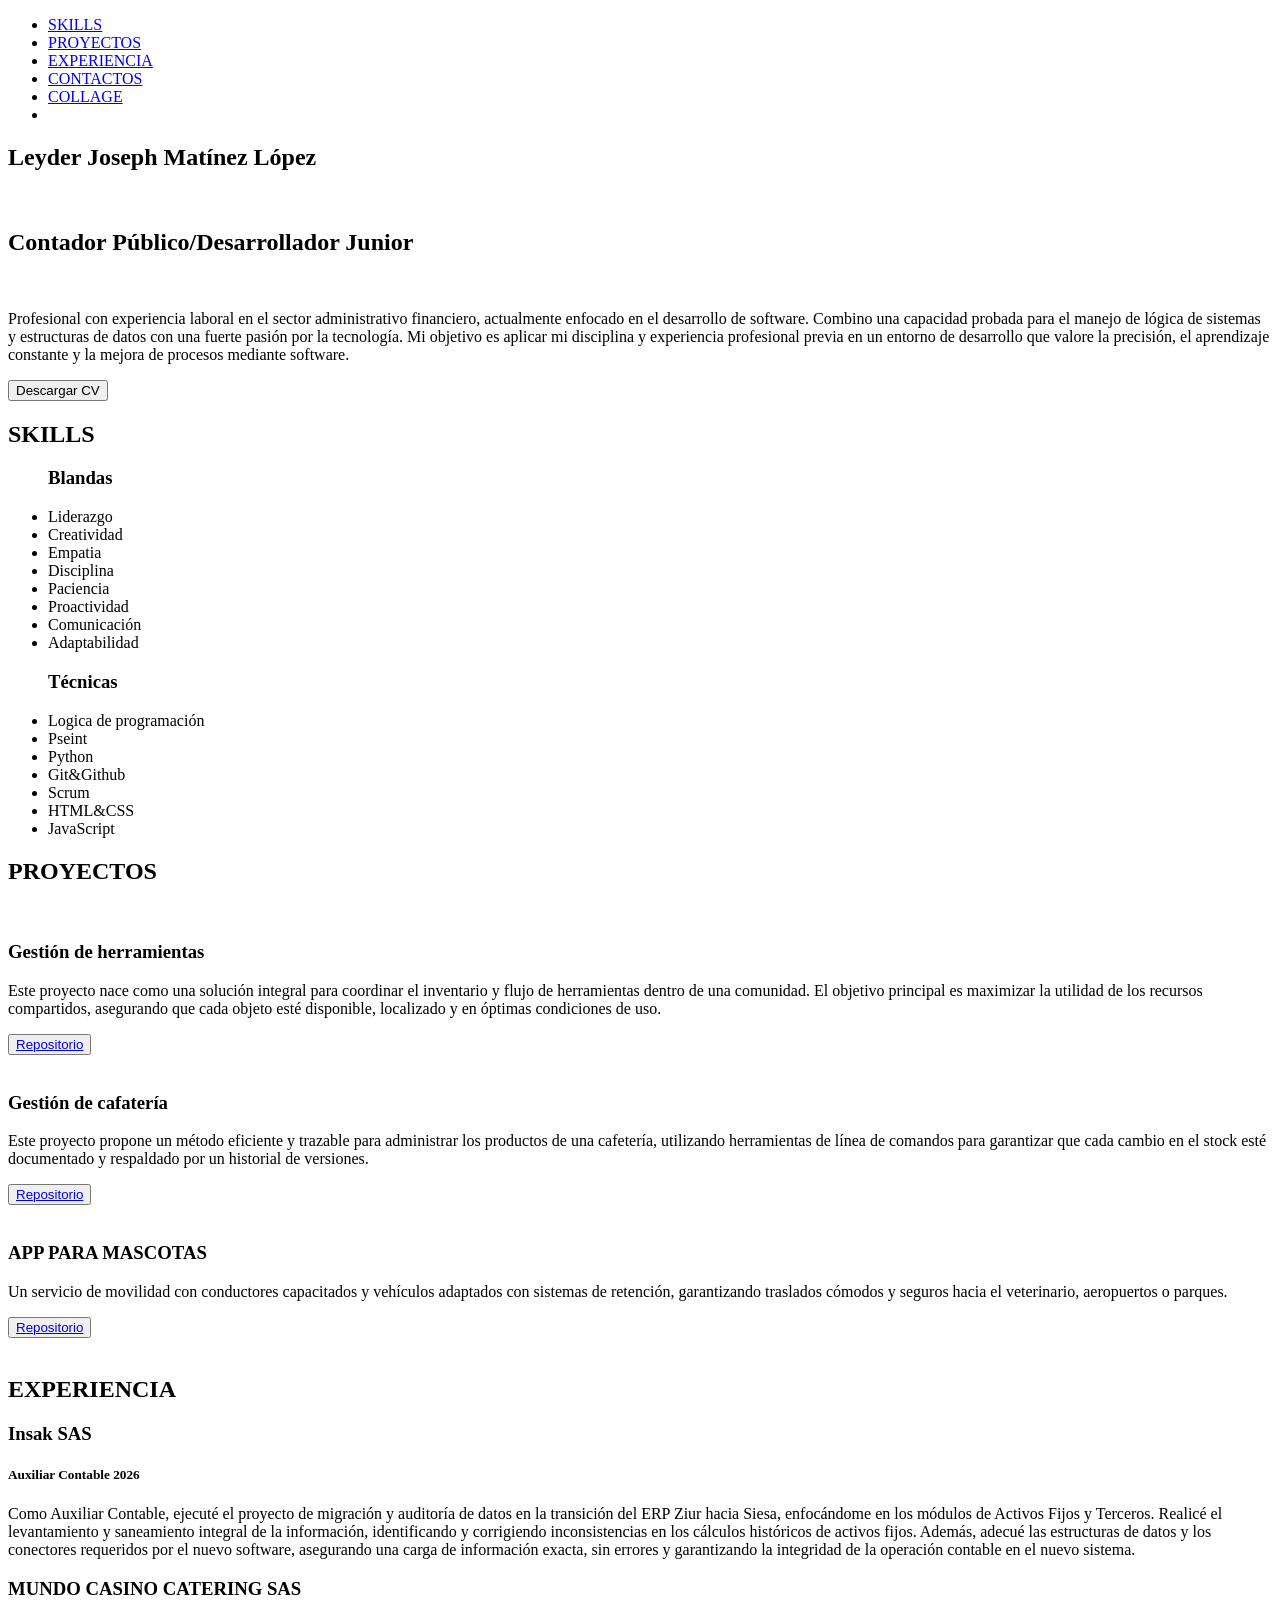
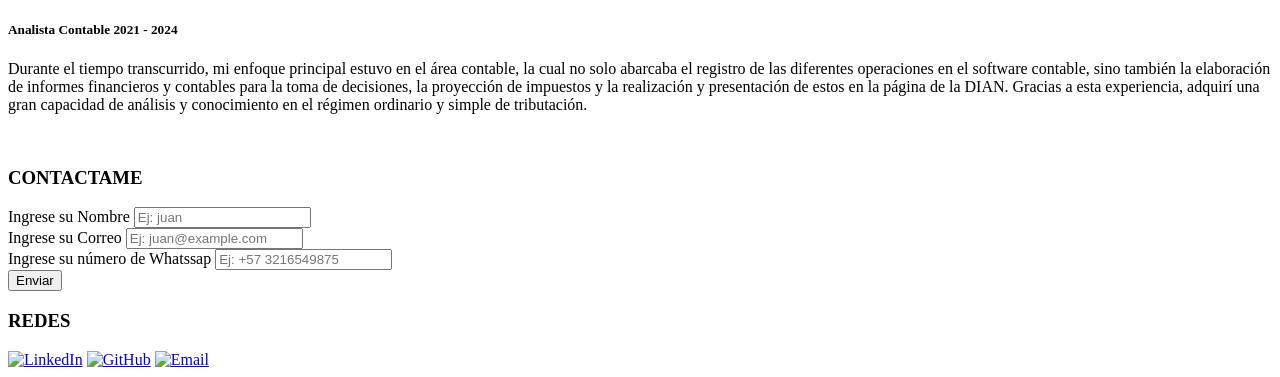
==== HTML + CSS/PORTAFOLIO/index.html @ a585e869 "primer" ====
<!DOCTYPE html>
<html lang="en">
<head>
    <meta charset="UTF-8">
    <meta name="viewport" content="width=device-width, initial-scale=1.0">
    <link rel="stylesheet" href="/style.css">
    <title>PORTAFOLIO</title>
</head>
<body>
    <header>
        <nav>
            <ul>
                <li><a class="a-encabezado" href="#SKILLS">SKILLS</a></li>
                <li><a class="a-encabezado" href="#PROYECTOS">PROYECTOS</a></li>
                <li><a class="a-encabezado" href="#EXPERIENCIA">EXPERIENCIA</a></li>
                <li><a class="a-encabezado" href="#CONTACTOS">CONTACTOS</a></li>
                <li><a class="a-encabezado" href="/COLLAGE.html" target=blank>COLLAGE</a><li>
            </ul>
        </nav>
    </header>

    <main>
        <section id="SOBRE-MI">
            <div>
                <h1>Leyder Joseph Matínez López</h1>
                <img id="IMG-PERFIL" src="/IMAGEN CV.jpg" alt="">
            </div>
            <div>
                <h2>Contador Público/Desarrollador Junior</h2>
                <br>
                <p>Profesional con experiencia laboral en el sector administrativo
                financiero, actualmente enfocado en el desarrollo de software.
                Combino una capacidad probada para el manejo de lógica de
                sistemas y estructuras de datos con una fuerte pasión por la
                tecnología. Mi objetivo es aplicar mi disciplina y experiencia
                profesional previa en un entorno de desarrollo que valore la
                precisión, el aprendizaje constante y la mejora de procesos
                mediante software.</p>
                <button>Descargar CV</button>
            </div>
        </section>
        <section id="SKILLS">
            <h2>SKILLS</h2>
            <article id="BLANDAS">
                <ul>   
                    <h3>Blandas</h3>
                    <li>Liderazgo</li>
                    <li>Creatividad</li>
                    <li>Empatia</li>
                    <li>Disciplina</li>
                    <li>Paciencia</li>
                    <li>Proactividad</li>
                    <li>Comunicación</li>
                    <li>Adaptabilidad</li>
                </ul>
            </article>
            <article id="TECNICAS"> 
                <ul>
                    <h3>Técnicas</h3>
                    <li>Logica de programación</li>
                    <li>Pseint</li>
                    <li>Python</li>
                    <li>Git&Github</li>
                    <li>Scrum</li>
                    <li>HTML&CSS</li>
                    <li>JavaScript</li>
                </ul>
            </article>
        </section>
        <section id="PROYECTOS">
            <h2>PROYECTOS</h2>
            <article>
                <img class="img-proyectos" src="/HERRAMIENTAS.jpg" alt="">
                <h3>Gestión de herramientas</h3>
                <p>Este proyecto nace como una solución integral para coordinar el inventario y flujo de herramientas dentro de una comunidad. El objetivo principal es maximizar la utilidad de los recursos compartidos, asegurando que cada objeto esté disponible, localizado y en óptimas condiciones de uso.</p>
                <button> <a href="https://github.com/LeyderJoseph/proyecto_herramientas.git" target="_blank">Repositorio</a></button>
            </article>
            <article>
                <img  class="img-proyectos" src="/CAFETERIA.jpg" alt="">
                <h3>Gestión de cafatería</h3>
                <p>Este proyecto propone un método eficiente y trazable para administrar los productos de una cafetería, utilizando herramientas de línea de comandos para garantizar que cada cambio en el stock esté documentado y respaldado por un historial de versiones.</p>
                <button> <a href="https://github.com/LeyderJoseph/Proyecto_gestionar_cafeteria.git" target="_blank">Repositorio</a></button>
            </article>
            <article>
                <img  class="img-proyectos" src="/MASCOTAS.jpg" alt="">
                <h3>APP PARA MASCOTAS </h3>
                <p>Un servicio de movilidad con conductores capacitados y vehículos adaptados con sistemas de retención, garantizando traslados cómodos y seguros hacia el veterinario, aeropuertos o parques.</p>
                <button> <a href="https://github.com/LeyderJoseph/app_mascotas.git" target="_blank">Repositorio</a></button>
            </article>
        </section>
        <br>
        <section id="EXPERIENCIA">
            <h2>EXPERIENCIA</h2>
            <article id="insak">
                <h3> Insak SAS </h3>
                <h5>Auxiliar Contable 2026</h5>
                <p>Como Auxiliar Contable, ejecuté el proyecto de migración y
                auditoría de datos en la transición del ERP Ziur hacia Siesa,
                enfocándome en los módulos de Activos Fijos y Terceros. Realicé el
                levantamiento y saneamiento integral de la información,
                identificando y corrigiendo inconsistencias en los cálculos
                históricos de activos fijos. Además, adecué las estructuras de datos y
                los conectores requeridos por el nuevo software, asegurando una
                carga de información exacta, sin errores y garantizando la
                integridad de la operación contable en el nuevo sistema.</p>
            </article>
            <article id="casino">
                <h3>MUNDO CASINO CATERING SAS </h3>
                <h5>Analista Contable 2021 - 2024</h5>
                <p>Durante el tiempo transcurrido, mi enfoque principal estuvo en el
                área contable, la cual no solo abarcaba el registro de las diferentes
                operaciones en el software contable, sino también la elaboración de
                informes financieros y contables para la toma de decisiones, la
                proyección de impuestos y la realización y presentación de estos en
                la página de la DIAN. Gracias a esta experiencia, adquirí una gran
                capacidad de análisis y conocimiento en el régimen ordinario y
                simple de tributación. </p>
            </article>
        </section>
        <br>
        <section id="CONTACTOS">
            <div class="contactos-container">
                <div id="CONTACTAME">
                    <h3>CONTACTAME</h3>
                    <label for="txt-nombre">Ingrese su Nombre</label>
                    <input id="text-nombre" type="text" placeholder="Ej: juan">
                    <br>
                    <label for="txt-email">Ingrese su Correo</label>
                    <input type="email" id="txt-email" placeholder="Ej: juan@example.com">
                    <br>
                    <label for="input-telefono">Ingrese su número de  Whatssap</label>
                    <input type="telegono" id="input-telefono" placeholder="Ej: +57 3216549875">
                    <br>
                    <input type="submit" value="Enviar">
                </div>
                <div id="REDES">
                    <h3>REDES</h3>
                    <div class="social-links">
                        <a href="https://www.linkedin.com/in/leyderjm/" target="_blank"><img class="img-redes" src="/linkedin.png" alt="LinkedIn"></a>
                        <a href="https://github.com/LeyderJoseph" target="_blank"><img class="img-redes" src="/github.png" alt="GitHub"></a>
                        <a href="mailto:leyder-joseph.13@hotmail.es"><img class="img-redes" src="/microsoft-outlook.png" alt="Email"></a>
                    </div> 
                </div>
            </div>
        </section>
    </main>
</body>
</html>
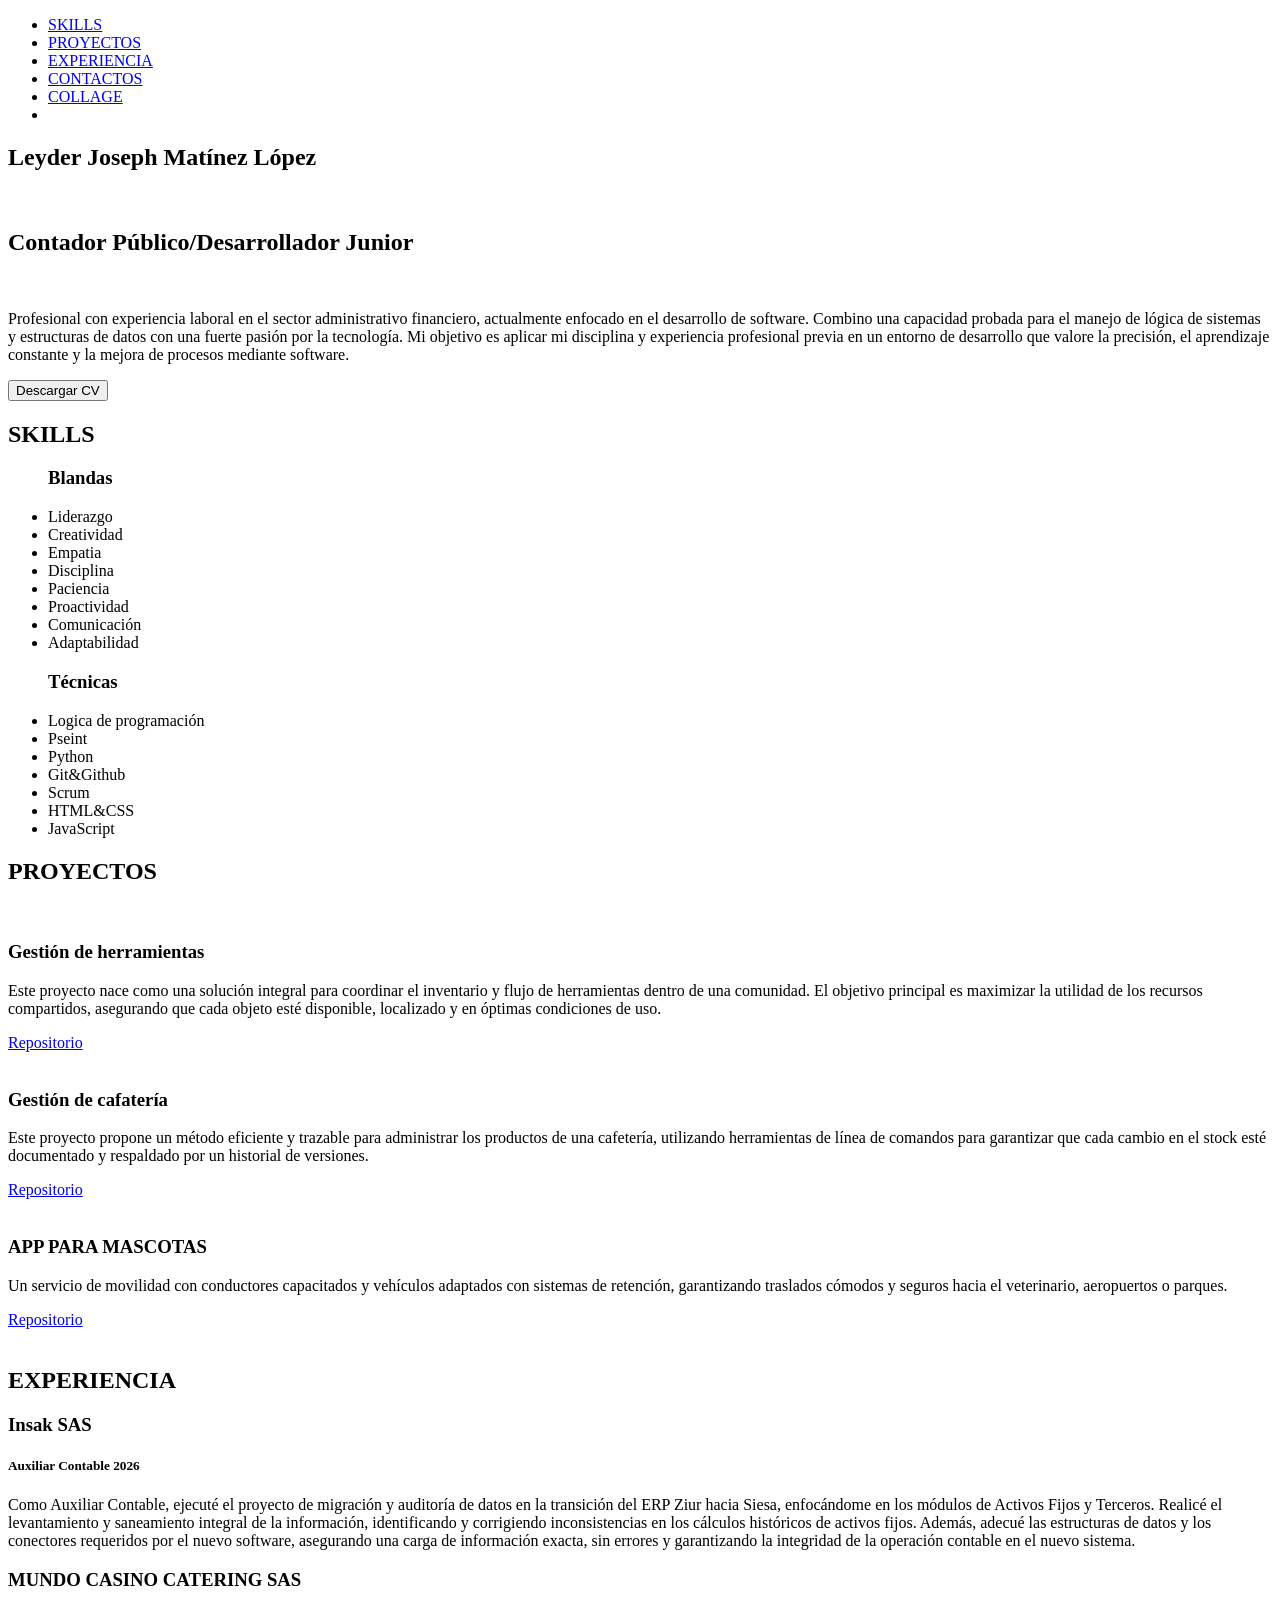
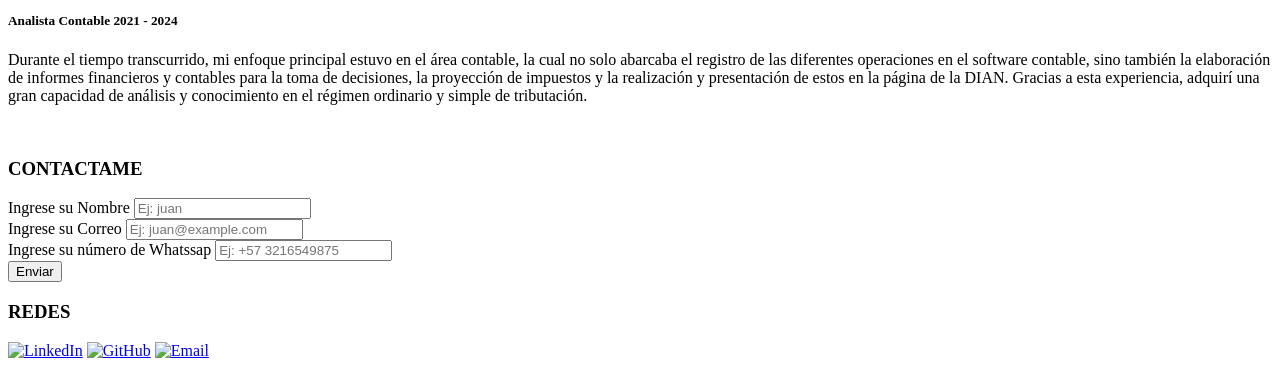
==== commit 0b46dc33: "segundotercer" ====
--- a/HTML + CSS/PORTAFOLIO/index.html
+++ b/HTML + CSS/PORTAFOLIO/index.html
@@ -36,7 +36,7 @@
                 profesional previa en un entorno de desarrollo que valore la
                 precisión, el aprendizaje constante y la mejora de procesos
                 mediante software.</p>
-                <button>Descargar CV</button>
+                <a href="/CV - Leyder Martínez.pdf" target="_blank "><button> Descargar CV</button> </a>
             </div>
         </section>
         <section id="SKILLS">
@@ -73,19 +73,19 @@
                 <img class="img-proyectos" src="/HERRAMIENTAS.jpg" alt="">
                 <h3>Gestión de herramientas</h3>
                 <p>Este proyecto nace como una solución integral para coordinar el inventario y flujo de herramientas dentro de una comunidad. El objetivo principal es maximizar la utilidad de los recursos compartidos, asegurando que cada objeto esté disponible, localizado y en óptimas condiciones de uso.</p>
-                <button> <a href="https://github.com/LeyderJoseph/proyecto_herramientas.git" target="_blank">Repositorio</a></button>
+                <a href="https://github.com/LeyderJoseph/proyecto_herramientas.git" target="_blank">Repositorio</a>
             </article>
             <article>
                 <img  class="img-proyectos" src="/CAFETERIA.jpg" alt="">
                 <h3>Gestión de cafatería</h3>
                 <p>Este proyecto propone un método eficiente y trazable para administrar los productos de una cafetería, utilizando herramientas de línea de comandos para garantizar que cada cambio en el stock esté documentado y respaldado por un historial de versiones.</p>
-                <button> <a href="https://github.com/LeyderJoseph/Proyecto_gestionar_cafeteria.git" target="_blank">Repositorio</a></button>
+                <a href="https://github.com/LeyderJoseph/Proyecto_gestionar_cafeteria.git" target="_blank"> Repositorio</a>
             </article>
             <article>
                 <img  class="img-proyectos" src="/MASCOTAS.jpg" alt="">
                 <h3>APP PARA MASCOTAS </h3>
                 <p>Un servicio de movilidad con conductores capacitados y vehículos adaptados con sistemas de retención, garantizando traslados cómodos y seguros hacia el veterinario, aeropuertos o parques.</p>
-                <button> <a href="https://github.com/LeyderJoseph/app_mascotas.git" target="_blank">Repositorio</a></button>
+               <a href="https://github.com/LeyderJoseph/app_mascotas.git" target="_blank">Repositorio</a>
             </article>
         </section>
         <br>
@@ -145,4 +145,8 @@
         </section>
     </main>
 </body>
+<footer>
+    <p>
+    </p>
+</footer>
 </html>
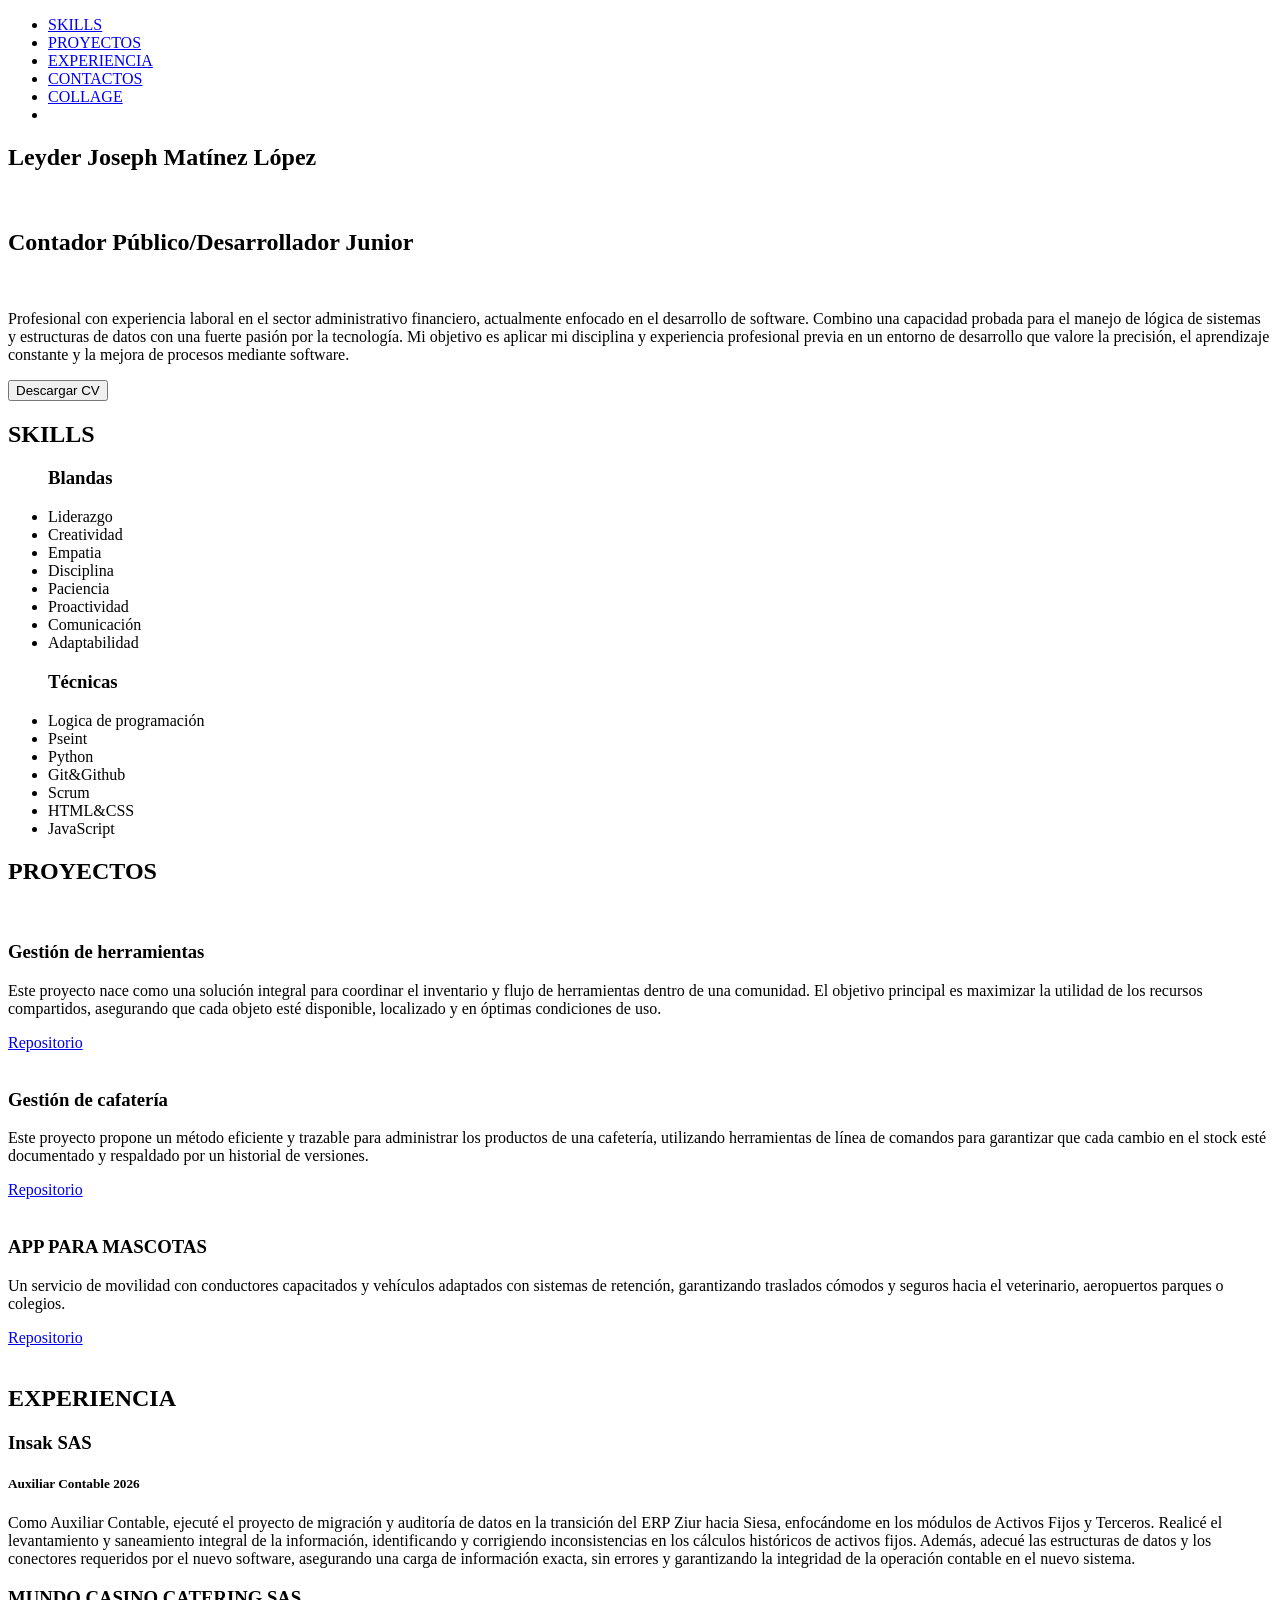
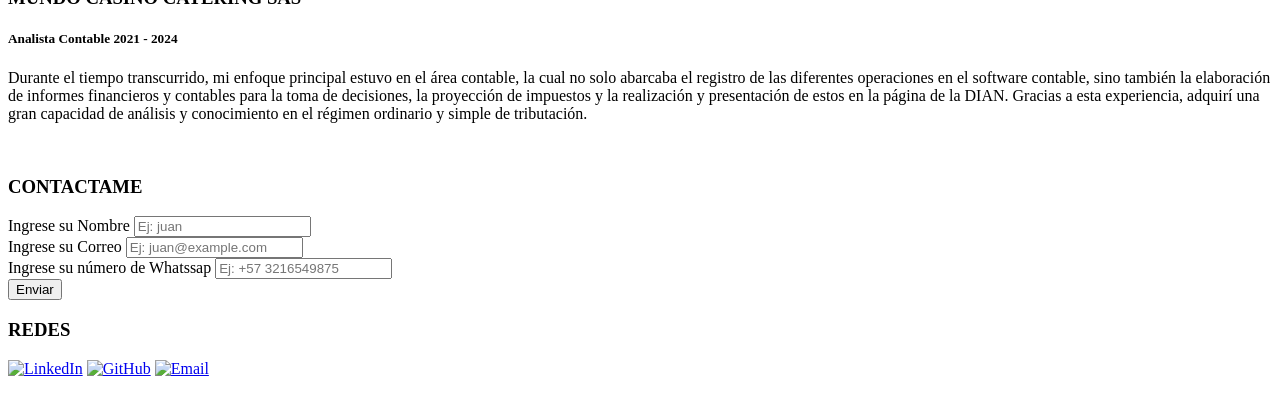
==== commit 6964cf19: "cuarto" ====
--- a/HTML + CSS/PORTAFOLIO/index.html
+++ b/HTML + CSS/PORTAFOLIO/index.html
@@ -84,7 +84,7 @@
             <article>
                 <img  class="img-proyectos" src="/MASCOTAS.jpg" alt="">
                 <h3>APP PARA MASCOTAS </h3>
-                <p>Un servicio de movilidad con conductores capacitados y vehículos adaptados con sistemas de retención, garantizando traslados cómodos y seguros hacia el veterinario, aeropuertos o parques.</p>
+                <p>Un servicio de movilidad con conductores capacitados y vehículos adaptados con sistemas de retención, garantizando traslados cómodos y seguros hacia el veterinario, aeropuertos parques o colegios.</p>
                <a href="https://github.com/LeyderJoseph/app_mascotas.git" target="_blank">Repositorio</a>
             </article>
         </section>
